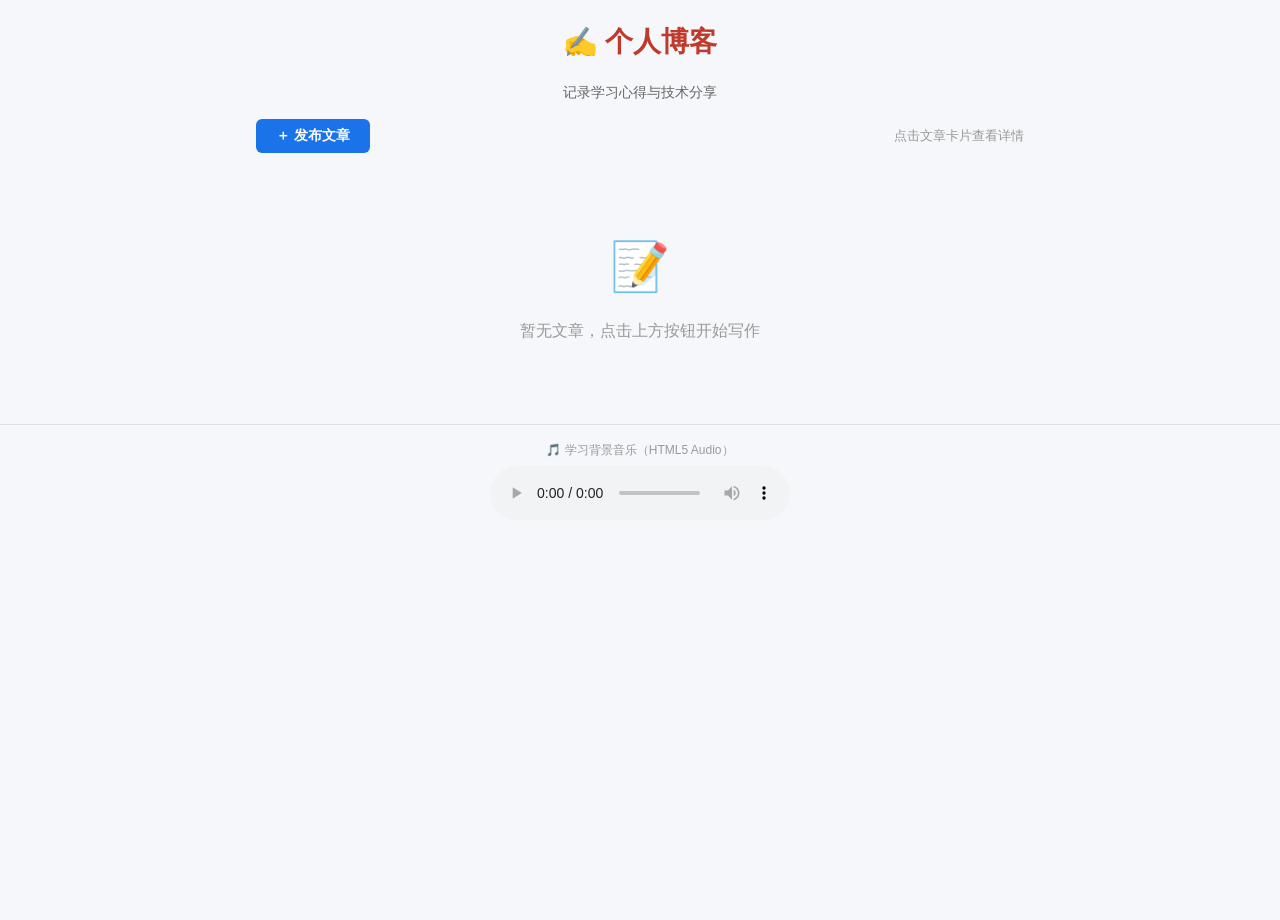
==== blog.html @ 4bdd32db "feat: Enhance personal learning website with new modules and UI improvements - Updated course introd" ====
<!DOCTYPE html>
<html lang="zh-cn">
<head>
    <meta charset="UTF-8">
    <meta name="viewport" content="width=device-width, initial-scale=1.0">
    <title>个人博客 — 个人学习网站</title>
    <link rel="stylesheet" href="css/common.css">
    <link rel="stylesheet" href="css/pages.css">
</head>
<body>
    <header>
        <h2 class="page-title">✍️ 个人博客</h2>
        <p class="page-subtitle">记录学习心得与技术分享</p>
    </header>

    <!-- 工具栏 -->
    <div class="blog-toolbar">
        <button class="btn btn-primary" id="blogNewBtn">＋ 发布文章</button>
        <span style="color:var(--text-muted);font-size:13px;">点击文章卡片查看详情</span>
    </div>

    <!-- 文章编辑器（默认隐藏） -->
    <div class="blog-editor" id="blogEditor" style="display:none;">
        <h3 id="blogEditorTitle" style="text-align:center;color:#c0392b;margin-bottom:16px;">新建文章</h3>
        <form id="blogForm">
            <input type="hidden" id="blogEditId" value="">
            <div class="form-group">
                <label for="blogTitle">文章标题</label>
                <input type="text" id="blogTitle" placeholder="请输入文章标题" required>
            </div>
            <div class="form-group">
                <label for="blogCategory">分类标签</label>
                <input type="text" id="blogCategory" placeholder="如：前端、后端、算法…">
            </div>
            <div class="form-group">
                <label for="blogContent">文章内容</label>
                <textarea id="blogContent" rows="10" placeholder="请输入文章正文内容…" required></textarea>
            </div>
            <div class="form-actions" style="display:flex;gap:10px;justify-content:center;">
                <button type="submit" class="btn btn-success">保存文章</button>
                <button type="button" class="btn btn-outline" id="blogCancelBtn">取消</button>
            </div>
        </form>
    </div>

    <!-- 文章列表 -->
    <section class="blog-list" id="blogList" aria-label="博客文章列表"></section>

    <!-- 音频播放器（HTML5 audio 示例，满足考核要求） -->
    <footer style="text-align:center;padding:16px;border-top:1px solid var(--border);margin-top:20px;">
        <p style="font-size:12px;color:var(--text-muted);">🎵 学习背景音乐（HTML5 Audio）</p>
        <audio controls loop style="max-width:300px;margin-top:6px;">
            <!-- 使用静默音轨作为占位，避免裂图问题；可替换为真实音频文件 -->
            <source src="#" type="audio/mpeg">
            您的浏览器不支持 audio 标签。
        </audio>
    </footer>

    <script src="js/blog.js"></script>
    <script>
        window.addEventListener('load', function () {
            BlogApp.init({
                listSelector: '#blogList',
                editorSelector: '#blogEditor',
                formSelector: '#blogForm',
                cancelSelector: '#blogCancelBtn',
                newBtnSelector: '#blogNewBtn'
            });
        });
    </script>
</body>
</html>
---- css/common.css ----
/* ============================================================
   common.css — 个人学习网站 全局公共样式
   包含：CSS变量、重置、布局、导航、按钮、表单、浮层、响应式
   ============================================================ */

/* ---------- CSS 变量 ---------- */
:root {
    --primary: #1a73e8;
    --primary-dark: #1557b0;
    --success: #27ae60;
    --danger: #e74c3c;
    --warning: #f39c12;
    --bg: #f5f7fa;
    --bg-card: #ffffff;
    --text: #333333;
    --text-light: #666666;
    --text-muted: #999999;
    --border: #e0e0e0;
    --shadow: 0 2px 8px rgba(0, 0, 0, 0.1);
    --shadow-hover: 0 4px 16px rgba(0, 0, 0, 0.15);
    --radius: 8px;
    --transition: 0.3s ease;
    --header-height: 60px;
    --footer-height: 50px;
}

/* ---------- 全局重置 ---------- */
*, *::before, *::after {
    box-sizing: border-box;
    margin: 0;
    padding: 0;
}

html {
    scroll-behavior: smooth;
}

body {
    font-family: "Microsoft YaHei", "PingFang SC", "Helvetica Neue", Arial, sans-serif;
    font-size: 15px;
    line-height: 1.6;
    color: var(--text);
    background: var(--bg);
    overflow-x: hidden;
    min-height: 100vh;
}

a {
    color: var(--primary);
    text-decoration: none;
    transition: color var(--transition);
}

a:hover {
    color: var(--primary-dark);
}

img {
    max-width: 100%;
    height: auto;
    display: block;
}

/* ---------- 通用布局类 ---------- */
.container {
    max-width: 1200px;
    margin: 0 auto;
    padding: 0 16px;
}

.flex-row {
    display: flex;
    flex-direction: row;
    align-items: center;
    gap: 12px;
}

.flex-col {
    display: flex;
    flex-direction: column;
    gap: 12px;
}

.flex-wrap {
    flex-wrap: wrap;
}

.flex-center {
    display: flex;
    align-items: center;
    justify-content: center;
}

.flex-between {
    display: flex;
    align-items: center;
    justify-content: space-between;
}

.grid-2 { display: grid; grid-template-columns: repeat(2, 1fr); gap: 16px; }
.grid-3 { display: grid; grid-template-columns: repeat(3, 1fr); gap: 16px; }
.grid-4 { display: grid; grid-template-columns: repeat(4, 1fr); gap: 16px; }

/* ---------- 页面标题 ---------- */
.page-title {
    text-align: center;
    color: #c0392b;
    font-size: 28px;
    font-weight: 700;
    margin: 20px 0 16px;
}

.page-subtitle {
    text-align: center;
    color: var(--text-light);
    font-size: 14px;
    margin-bottom: 16px;
}

/* ---------- 卡片 ---------- */
.card {
    background: var(--bg-card);
    border-radius: var(--radius);
    box-shadow: var(--shadow);
    padding: 20px;
    transition: transform var(--transition), box-shadow var(--transition);
}

.card:hover {
    transform: translateY(-4px);
    box-shadow: var(--shadow-hover);
}

.card-title {
    font-size: 18px;
    font-weight: 700;
    color: var(--text);
    margin-bottom: 12px;
    padding-bottom: 8px;
    border-bottom: 2px solid var(--primary);
}

/* ---------- 按钮 ---------- */
.btn {
    display: inline-block;
    padding: 8px 20px;
    font-size: 14px;
    font-weight: 600;
    border: none;
    border-radius: 6px;
    cursor: pointer;
    transition: all var(--transition);
    text-align: center;
    font-family: inherit;
}

.btn:hover {
    opacity: 0.88;
    transform: translateY(-1px);
}

.btn:active {
    transform: translateY(0);
}

.btn-primary {
    background: var(--primary);
    color: #fff;
}

.btn-primary:hover { background: var(--primary-dark); }

.btn-success {
    background: var(--success);
    color: #fff;
}

.btn-danger {
    background: var(--danger);
    color: #fff;
}

.btn-outline {
    background: transparent;
    border: 2px solid var(--primary);
    color: var(--primary);
}

.btn-outline:hover {
    background: var(--primary);
    color: #fff;
}

.btn-sm { padding: 4px 12px; font-size: 12px; }
.btn-lg { padding: 12px 28px; font-size: 16px; }

/* ---------- 表单 ---------- */
.form-group {
    margin-bottom: 14px;
}

.form-group label {
    display: block;
    margin-bottom: 4px;
    color: var(--text);
    font-weight: 600;
    font-size: 14px;
}

.form-group input,
.form-group textarea,
.form-group select {
    width: 100%;
    padding: 10px 12px;
    font-size: 14px;
    font-family: inherit;
    border: 2px solid var(--border);
    border-radius: 6px;
    background: var(--bg-card);
    color: var(--text);
    transition: border-color var(--transition);
}

.form-group input:focus,
.form-group textarea:focus,
.form-group select:focus {
    outline: none;
    border-color: var(--primary);
    box-shadow: 0 0 0 3px rgba(26, 115, 232, 0.15);
}

.form-group .error-msg {
    color: var(--danger);
    font-size: 12px;
    margin-top: 4px;
    display: none;
}

.form-group.error input {
    border-color: var(--danger);
}

.form-group.error .error-msg {
    display: block;
}

.form-row {
    display: flex;
    gap: 16px;
}

.form-row .form-group {
    flex: 1;
}

/* ---------- Radio 按钮组 ---------- */
.radio-group {
    display: flex;
    gap: 16px;
    padding: 6px 0;
}

.radio-group label {
    display: flex;
    align-items: center;
    gap: 4px;
    cursor: pointer;
    font-weight: normal;
}

.radio-group input[type="radio"] {
    width: auto;
    accent-color: var(--primary);
}

/* ---------- 表格 ---------- */
table {
    width: 100%;
    border-collapse: collapse;
    font-size: 14px;
}

th, td {
    border: 1px solid var(--border);
    padding: 10px 12px;
    text-align: center;
}

th {
    background: var(--primary);
    color: #fff;
    font-weight: 700;
}

tr:nth-child(even) {
    background: #f9f9f9;
}

tr:hover {
    background: #eef4ff;
}

/* ---------- 导航栏 ---------- */
.navbar {
    display: flex;
    align-items: center;
    justify-content: space-between;
    padding: 0 20px;
    height: var(--header-height);
    background: linear-gradient(135deg, #1a73e8, #4a90d9);
    color: #fff;
    position: sticky;
    top: 0;
    z-index: 100;
    box-shadow: 0 2px 8px rgba(0,0,0,0.15);
}

.navbar-brand {
    font-size: 20px;
    font-weight: 700;
    color: #fff;
}

.navbar-links {
    display: flex;
    gap: 20px;
    list-style: none;
}

.navbar-links a {
    color: rgba(255,255,255,0.9);
    font-size: 15px;
    padding: 6px 10px;
    border-radius: 4px;
    transition: all var(--transition);
}

.navbar-links a:hover,
.navbar-links a.active {
    color: #fff;
    background: rgba(255,255,255,0.2);
}

.navbar-user {
    display: flex;
    align-items: center;
    gap: 10px;
    font-size: 14px;
}

.navbar-user .logout-btn {
    background: rgba(255,255,255,0.2);
    border: 1px solid rgba(255,255,255,0.4);
    color: #fff;
    padding: 4px 12px;
    border-radius: 4px;
    cursor: pointer;
    font-size: 13px;
    transition: background var(--transition);
}

.navbar-user .logout-btn:hover {
    background: rgba(255,255,255,0.35);
}

/* 汉堡菜单（移动端） */
.hamburger {
    display: none;
    font-size: 24px;
    cursor: pointer;
    background: none;
    border: none;
    color: #fff;
    padding: 4px 8px;
}

/* ---------- 页脚 ---------- */
.footer {
    text-align: center;
    padding: 14px 0;
    background: linear-gradient(135deg, #2c3e50, #34495e);
    color: rgba(255,255,255,0.85);
    font-size: 13px;
    line-height: 1.8;
    position: relative;
    bottom: 0;
    width: 100%;
}

/* ---------- 浮层（Modal） ---------- */
.modal-overlay {
    position: fixed;
    inset: 0;
    background: rgba(0, 0, 0, 0.55);
    display: flex;
    align-items: center;
    justify-content: center;
    z-index: 1000;
    animation: fadeIn 0.3s ease;
}

.modal {
    background: var(--bg-card);
    border-radius: 12px;
    padding: 30px;
    width: 400px;
    max-width: 90vw;
    box-shadow: 0 20px 60px rgba(0,0,0,0.3);
    animation: slideUp 0.35s ease;
}

.modal-header {
    text-align: center;
    margin-bottom: 24px;
}

.modal-header h2 {
    font-size: 24px;
    color: var(--primary);
    margin-bottom: 4px;
}

.modal-header p {
    color: var(--text-muted);
    font-size: 13px;
}

.modal-tabs {
    display: flex;
    border-bottom: 2px solid var(--border);
    margin-bottom: 20px;
}

.modal-tab {
    flex: 1;
    text-align: center;
    padding: 10px 0;
    cursor: pointer;
    font-weight: 600;
    color: var(--text-muted);
    border-bottom: 3px solid transparent;
    transition: all var(--transition);
    background: none;
    border-top: none;
    border-left: none;
    border-right: none;
    font-size: 15px;
    font-family: inherit;
}

.modal-tab.active {
    color: var(--primary);
    border-bottom-color: var(--primary);
}

.modal-body {}
.modal-body .form-panel { display: none; }
.modal-body .form-panel.active { display: block; }

.modal-footer {
    text-align: center;
    margin-top: 20px;
    font-size: 12px;
    color: var(--text-muted);
}

/* ---------- 轮播图 ---------- */
.carousel {
    position: relative;
    width: 100%;
    height: 280px;
    overflow: hidden;
    background: #333;
}

.carousel-track {
    display: flex;
    height: 100%;
    transition: transform 0.5s ease;
}

.carousel-slide {
    min-width: 100%;
    height: 100%;
    display: flex;
    flex-direction: column;
    align-items: center;
    justify-content: center;
    color: #fff;
    font-size: 28px;
    font-weight: 700;
}

.carousel-slide:nth-child(1) { background: linear-gradient(135deg, #667eea, #764ba2); }
.carousel-slide:nth-child(2) { background: linear-gradient(135deg, #f093fb, #f5576c); }
.carousel-slide:nth-child(3) { background: linear-gradient(135deg, #4facfe, #00f2fe); }

.carousel-slide h3 { font-size: 32px; margin-bottom: 8px; }
.carousel-slide p { font-size: 16px; opacity: 0.9; }

.carousel-btn {
    position: absolute;
    top: 50%;
    transform: translateY(-50%);
    background: rgba(255,255,255,0.25);
    border: none;
    color: #fff;
    font-size: 28px;
    width: 44px;
    height: 44px;
    border-radius: 50%;
    cursor: pointer;
    transition: background var(--transition);
    z-index: 10;
}

.carousel-btn:hover { background: rgba(255,255,255,0.5); }
.carousel-btn.prev { left: 16px; }
.carousel-btn.next { right: 16px; }

.carousel-dots {
    position: absolute;
    bottom: 16px;
    left: 50%;
    transform: translateX(-50%);
    display: flex;
    gap: 8px;
}

.carousel-dot {
    width: 10px;
    height: 10px;
    border-radius: 50%;
    background: rgba(255,255,255,0.5);
    border: none;
    cursor: pointer;
    transition: all var(--transition);
}

.carousel-dot.active {
    background: #fff;
    transform: scale(1.3);
}

/* ---------- 动画 ---------- */
@keyframes fadeIn {
    from { opacity: 0; }
    to   { opacity: 1; }
}

@keyframes slideUp {
    from { opacity: 0; transform: translateY(30px); }
    to   { opacity: 1; transform: translateY(0); }
}

@keyframes slideDown {
    from { opacity: 0; transform: translateY(-20px); }
    to   { opacity: 1; transform: translateY(0); }
}

@keyframes fadeInUp {
    from { opacity: 0; transform: translateY(20px); }
    to   { opacity: 1; transform: translateY(0); }
}

@keyframes pulse {
    0%, 100% { transform: scale(1); }
    50%      { transform: scale(1.05); }
}

@keyframes spin {
    from { transform: rotate(0deg); }
    to   { transform: rotate(360deg); }
}

@keyframes progressBar {
    from { width: 0; }
}

.animate-fadeIn { animation: fadeIn 0.5s ease; }
.animate-slideUp { animation: slideUp 0.5s ease; }
.animate-fadeInUp { animation: fadeInUp 0.6s ease; }

/* ---------- 主内容 iframe 区域 ---------- */
.main-content-area {
    min-height: calc(100vh - var(--header-height) - 280px - var(--footer-height) - 20px);
    padding: 16px;
    background: var(--bg);
}

.mainFrame {
    display: block;
    width: 100%;
    min-height: 540px;
    background: #fff;
    border: none;
    border-radius: var(--radius);
    box-shadow: var(--shadow);
}

/* ---------- 进度条 ---------- */
.progress-bar {
    width: 100%;
    height: 20px;
    background: #e9ecef;
    border-radius: 10px;
    overflow: hidden;
}

.progress-fill {
    height: 100%;
    border-radius: 10px;
    background: linear-gradient(90deg, var(--primary), #4a90d9);
    animation: progressBar 1.5s ease;
    transition: width 0.8s ease;
}

/* ---------- 标签/徽章 ---------- */
.badge {
    display: inline-block;
    padding: 2px 10px;
    font-size: 12px;
    font-weight: 600;
    border-radius: 12px;
    color: #fff;
}

.badge-primary { background: var(--primary); }
.badge-success { background: var(--success); }
.badge-danger  { background: var(--danger); }
.badge-warning { background: var(--warning); }

.tag {
    display: inline-block;
    padding: 2px 8px;
    font-size: 12px;
    border-radius: 4px;
    margin: 2px;
    background: #eef4ff;
    color: var(--primary);
}

/* ---------- 空状态 ---------- */
.empty-state {
    text-align: center;
    padding: 60px 20px;
    color: var(--text-muted);
}

.empty-state .icon {
    font-size: 48px;
    margin-bottom: 12px;
}

.empty-state p {
    font-size: 16px;
}

/* ---------- Toast 提示 ---------- */
.toast {
    position: fixed;
    top: 20px;
    left: 50%;
    transform: translateX(-50%);
    background: var(--success);
    color: #fff;
    padding: 12px 28px;
    border-radius: 8px;
    font-size: 14px;
    font-weight: 600;
    z-index: 2000;
    box-shadow: 0 4px 16px rgba(0,0,0,0.2);
    animation: slideDown 0.3s ease, fadeIn 0.3s ease;
}

.toast.error { background: var(--danger); }
.toast.warning { background: var(--warning); }

/* ---------- 响应式 ---------- */
@media (max-width: 1024px) {
    .grid-4 { grid-template-columns: repeat(2, 1fr); }
    .grid-3 { grid-template-columns: repeat(2, 1fr); }
    .carousel { height: 220px; }
    .carousel-slide h3 { font-size: 24px; }
}

@media (max-width: 768px) {
    .navbar-links {
        display: none;
        position: absolute;
        top: var(--header-height);
        left: 0;
        right: 0;
        flex-direction: column;
        background: var(--primary);
        padding: 12px 0;
        gap: 0;
    }
    .navbar-links.open {
        display: flex;
    }
    .navbar-links a {
        padding: 12px 20px;
        border-bottom: 1px solid rgba(255,255,255,0.1);
    }
    .hamburger { display: block; }
    .grid-2, .grid-3, .grid-4 { grid-template-columns: 1fr; }
    .form-row { flex-direction: column; }
    .carousel { height: 180px; }
    .carousel-slide h3 { font-size: 20px; }
    .carousel-slide p { font-size: 14px; }
    .carousel-btn { width: 36px; height: 36px; font-size: 22px; }
    .modal { padding: 20px; }
    .page-title { font-size: 22px; }
    table { font-size: 12px; }
    th, td { padding: 6px 8px; }
}

@media (max-width: 480px) {
    .navbar-brand { font-size: 16px; }
    .carousel { height: 150px; }
    .carousel-slide h3 { font-size: 16px; }
    .carousel-slide p { font-size: 12px; }
    .btn { padding: 6px 14px; font-size: 13px; }
}
---- css/pages.css ----
/* ============================================================
   pages.css — 各页面特定样式
   包含：课程简介、课表、教材、备忘录、记账本、仪表盘、博客
   ============================================================ */

/* ====== 课程简介页 ====== */
.intro-article {
    padding: 0 20px;
    max-width: 900px;
    margin: 0 auto;
    animation: fadeInUp 0.6s ease;
}

.intro-article p {
    color: var(--text);
    line-height: 2;
    margin-bottom: 16px;
    text-indent: 2em;
}

.intro-article big {
    font-size: 1.4em;
    color: var(--primary);
}

.intro-article em {
    color: var(--danger);
    font-style: normal;
    font-weight: 600;
}

.intro-article .code {
    font-family: "Courier New", monospace;
    background: #f0f0f0;
    padding: 1px 6px;
    border-radius: 3px;
}

/* ====== 课表页 ====== */
.schedule-table-wrap {
    overflow-x: auto;
    padding: 0 16px;
    max-width: 1000px;
    margin: 0 auto;
}

.schedule-table-wrap table {
    margin: 0 auto;
    min-width: 700px;
    animation: fadeInUp 0.5s ease;
}

.schedule-table-wrap td {
    cursor: pointer;
    transition: transform var(--transition), box-shadow var(--transition);
}

.schedule-table-wrap td:hover {
    transform: scale(1.04);
    box-shadow: 0 4px 12px rgba(0,0,0,0.15);
    z-index: 2;
    position: relative;
}

/* 课表课程颜色 */
#computer-architecture  { background: #e74c3c; color: #fff; }
#java-programming       { background: #2c9dff; color: #fff; }
#database-systems       { background: #1cf4e9; color: #333; }
#web-development         { background: #27ae60; color: #fff; }
#modern-chinese-history  { background: #fffb00; color: #333; }
#discrete-mathematics    { background: #f8009d; color: #fff; }

.course-info-card {
    max-width: 450px;
    margin: 16px auto;
    background: #fff;
    border: 2px solid var(--primary);
    border-radius: var(--radius);
    padding: 16px;
    animation: slideUp 0.4s ease;
    box-shadow: var(--shadow);
}

.course-info-card h3 {
    text-align: center;
    color: var(--danger);
    margin-bottom: 12px;
}

.course-info-card .info-table {
    width: 100%;
    border: 1px solid black;
    border-collapse: collapse;
}

.course-info-card .info-table td {
    border: 1px solid black;
    padding: 8px 12px;
}

.course-info-card .info-label {
    font-weight: 700;
    color: var(--primary);
    width: 80px;
}

/* 响应式：移动端隐藏节次列 */
@media (max-width: 640px) {
    .jc { display: none; }
    .schedule-table-wrap table th:first-child,
    .schedule-table-wrap table td[rowspan] {
        display: none;
    }
}

/* ====== 教材页 ====== */
.textbook-section {
    padding: 20px;
    text-align: center;
}

.course-grid {
    display: flex;
    flex-wrap: wrap;
    justify-content: center;
    gap: 30px;
}

.course-card {
    width: 280px;
    text-align: center;
    animation: fadeInUp 0.6s ease;
}

.course-card .course-name {
    font-size: 20px;
    color: var(--primary);
    font-weight: 700;
    margin-bottom: 12px;
}

.course-card .course-type {
    color: var(--success);
    font-weight: 600;
}

.course-card figure {
    margin-bottom: 12px;
}

.course-card figcaption {
    font-size: 14px;
    color: var(--text-light);
    margin-bottom: 6px;
}

.course-card img {
    transition: transform 1s ease, height 0.6s ease;
    transform-origin: center center;
    width: auto;
    height: 280px;
    display: block;
    margin: 0 auto;
    border-radius: 6px;
    box-shadow: var(--shadow);
}

.course-card img:hover {
    transform: rotate(360deg);
    height: 420px;
}

/* ====== 备忘录页 ====== */
/* 备忘录按钮（兼容旧类名） */
.memo-btn {
    display: inline-block;
    padding: 8px 20px;
    font-size: 14px;
    font-weight: 600;
    border: none;
    border-radius: 6px;
    cursor: pointer;
    transition: all 0.3s ease;
    font-family: inherit;
}

.memo-btn:hover { opacity: 0.88; transform: translateY(-1px); }
.memo-btn-primary { background: var(--primary); color: #fff; }
.memo-btn-success { background: var(--success); color: #fff; }
.memo-btn-secondary { background: #888; color: #fff; }
.memo-btn-secondary:hover { background: #666; }

.memo-toolbar {
    text-align: center;
    margin: 16px 0;
}

.memo-form-wrap {
    max-width: 520px;
    margin: 16px auto;
    padding: 20px;
    border: 2px solid var(--primary);
    border-radius: var(--radius);
    background: #e8f4fd;
    animation: slideUp 0.4s ease;
}

.memo-form-wrap h3 {
    margin-bottom: 16px;
    color: var(--danger);
    text-align: center;
}

.memo-list {
    max-width: 650px;
    margin: 16px auto;
    padding: 0 16px;
}

.memo-count {
    text-align: center;
    color: var(--text-light);
    font-size: 13px;
    margin-bottom: 10px;
}

.memo-item {
    border: 1px solid var(--border);
    border-radius: var(--radius);
    padding: 12px 16px;
    margin-bottom: 10px;
    background: var(--bg-card);
    transition: background var(--transition), transform var(--transition);
}

.memo-item:hover {
    background: #fff0f3;
    transform: translateX(4px);
}

.memo-item-header {
    display: flex;
    justify-content: space-between;
    align-items: center;
    margin-bottom: 8px;
    padding-bottom: 8px;
    border-bottom: 1px dashed var(--border);
}

.memo-item-date {
    font-weight: 700;
    color: var(--primary);
    font-size: 13px;
}

.memo-item-weekday {
    color: var(--warning);
    font-size: 12px;
    margin-left: 6px;
}

.memo-item-content {
    color: var(--text);
    font-size: 14px;
    line-height: 1.7;
    white-space: pre-wrap;
    word-break: break-all;
}

.memo-item-time {
    color: var(--text-muted);
    font-size: 12px;
    margin-top: 6px;
    text-align: right;
}

/* 已完成样式 */
.memo-done .memo-item-content {
    color: #aaa;
    text-decoration: line-through;
}

/* 重要项样式 */
.memo-important {
    border-left: 4px solid var(--danger);
}

.memo-important .memo-item-content {
    color: #c0392b;
}

.memo-meta {
    font-size: 12px;
    color: var(--text-light);
    margin-left: 8px;
}

.memo-delete-btn,
.memo-toggle-btn {
    background: none;
    border: 1px solid var(--border);
    border-radius: 4px;
    cursor: pointer;
    font-size: 12px;
    padding: 2px 8px;
    color: var(--text-light);
    transition: all var(--transition);
    margin-left: 4px;
}

.memo-delete-btn:hover { color: var(--danger); border-color: var(--danger); }
.memo-toggle-btn:hover { color: var(--success); border-color: var(--success); }

/* ====== 记账本页 ====== */
.expense-form-area {
    max-width: 500px;
    margin: 16px auto;
    padding: 20px;
    border: 2px solid var(--primary);
    border-radius: var(--radius);
    background: var(--bg-card);
    animation: slideUp 0.4s ease;
}

.expense-stats {
    display: flex;
    gap: 16px;
    max-width: 700px;
    margin: 16px auto;
    flex-wrap: wrap;
}

.stat-card {
    flex: 1;
    min-width: 160px;
    padding: 16px;
    border-radius: var(--radius);
    text-align: center;
    color: #fff;
    animation: fadeInUp 0.5s ease;
    box-shadow: var(--shadow);
}

.stat-card.income  { background: linear-gradient(135deg, #27ae60, #2ecc71); }
.stat-card.expense { background: linear-gradient(135deg, #e74c3c, #f39c12); }
.stat-card.balance { background: linear-gradient(135deg, #1a73e8, #4a90d9); }

.stat-card .stat-label { font-size: 13px; opacity: 0.85; }
.stat-card .stat-value { font-size: 28px; font-weight: 700; margin-top: 4px; }
.stat-card .stat-value::before { content: "¥"; font-size: 18px; }

.expense-list {
    max-width: 700px;
    margin: 16px auto;
    padding: 0 16px;
}

.expense-item {
    display: flex;
    justify-content: space-between;
    align-items: center;
    padding: 12px 16px;
    border-left: 5px solid var(--primary);
    background: var(--bg-card);
    margin-bottom: 8px;
    border-radius: 0 var(--radius) var(--radius) 0;
    transition: transform var(--transition);
    animation: fadeInUp 0.3s ease;
}

.expense-item:hover { transform: translateX(4px); }

.expense-item.income  { border-left-color: var(--success); }
.expense-item.expense { border-left-color: var(--danger); }

.expense-item .expense-info { flex: 1; }
.expense-item .expense-category { font-size: 14px; font-weight: 600; }
.expense-item .expense-date { font-size: 12px; color: var(--text-muted); }

.expense-item .expense-amount {
    font-size: 20px;
    font-weight: 700;
    margin-right: 12px;
}

.expense-item.income .expense-amount { color: var(--success); }
.expense-item.expense .expense-amount { color: var(--danger); }

.chart-container {
    max-width: 500px;
    margin: 16px auto;
    text-align: center;
}

/* ====== 课程仪表盘页 ====== */
.dashboard-section {
    max-width: 1000px;
    margin: 0 auto;
    padding: 0 16px;
}

.dashboard-grid {
    display: grid;
    grid-template-columns: repeat(2, 1fr);
    gap: 20px;
    margin-bottom: 20px;
}

@media (max-width: 768px) {
    .dashboard-grid { grid-template-columns: 1fr; }
}

.gpa-ring {
    width: 140px;
    height: 140px;
    border-radius: 50%;
    margin: 12px auto;
    display: flex;
    align-items: center;
    justify-content: center;
    font-size: 36px;
    font-weight: 700;
    color: var(--primary);
    position: relative;
}

.course-progress-list {
    display: flex;
    flex-direction: column;
    gap: 12px;
}

.course-progress-item {
    animation: fadeInUp 0.4s ease;
}

.course-progress-item .label {
    display: flex;
    justify-content: space-between;
    font-size: 14px;
    margin-bottom: 4px;
}

.chart-canvas-wrap {
    text-align: center;
    margin: 16px 0;
}

.chart-canvas-wrap canvas {
    max-width: 100%;
}

/* ====== 个人博客页 ====== */
.blog-toolbar {
    display: flex;
    justify-content: space-between;
    align-items: center;
    max-width: 800px;
    margin: 16px auto;
    padding: 0 16px;
    flex-wrap: wrap;
    gap: 12px;
}

.blog-editor {
    max-width: 800px;
    margin: 16px auto;
    padding: 20px;
    background: var(--bg-card);
    border-radius: var(--radius);
    box-shadow: var(--shadow);
    animation: slideUp 0.4s ease;
}

.blog-list {
    max-width: 800px;
    margin: 16px auto;
    padding: 0 16px;
}

.blog-card {
    padding: 20px;
    background: var(--bg-card);
    border-radius: var(--radius);
    box-shadow: var(--shadow);
    margin-bottom: 16px;
    cursor: pointer;
    transition: all var(--transition);
    animation: fadeInUp 0.4s ease;
}

.blog-card:hover {
    transform: translateY(-4px);
    box-shadow: var(--shadow-hover);
}

.blog-card h3 {
    font-size: 20px;
    color: var(--primary);
    margin-bottom: 8px;
}

.blog-card .blog-summary {
    color: var(--text-light);
    font-size: 14px;
    line-height: 1.6;
    margin-bottom: 10px;
}

.blog-card .blog-meta {
    display: flex;
    gap: 16px;
    font-size: 12px;
    color: var(--text-muted);
    align-items: center;
}

.blog-detail {
    max-width: 800px;
    margin: 16px auto;
    padding: 24px;
    background: var(--bg-card);
    border-radius: var(--radius);
    box-shadow: var(--shadow);
    animation: fadeIn 0.4s ease;
}

.blog-detail h2 {
    font-size: 26px;
    color: var(--text);
    margin-bottom: 12px;
}

.blog-detail .blog-detail-meta {
    color: var(--text-muted);
    font-size: 13px;
    margin-bottom: 20px;
    padding-bottom: 16px;
    border-bottom: 1px solid var(--border);
}

.blog-detail .blog-detail-body {
    line-height: 2;
    font-size: 15px;
    color: var(--text);
    white-space: pre-wrap;
}

.blog-detail .back-btn {
    margin-bottom: 16px;
}

.blog-tags {
    display: flex;
    gap: 6px;
    flex-wrap: wrap;
    margin-top: 16px;
}
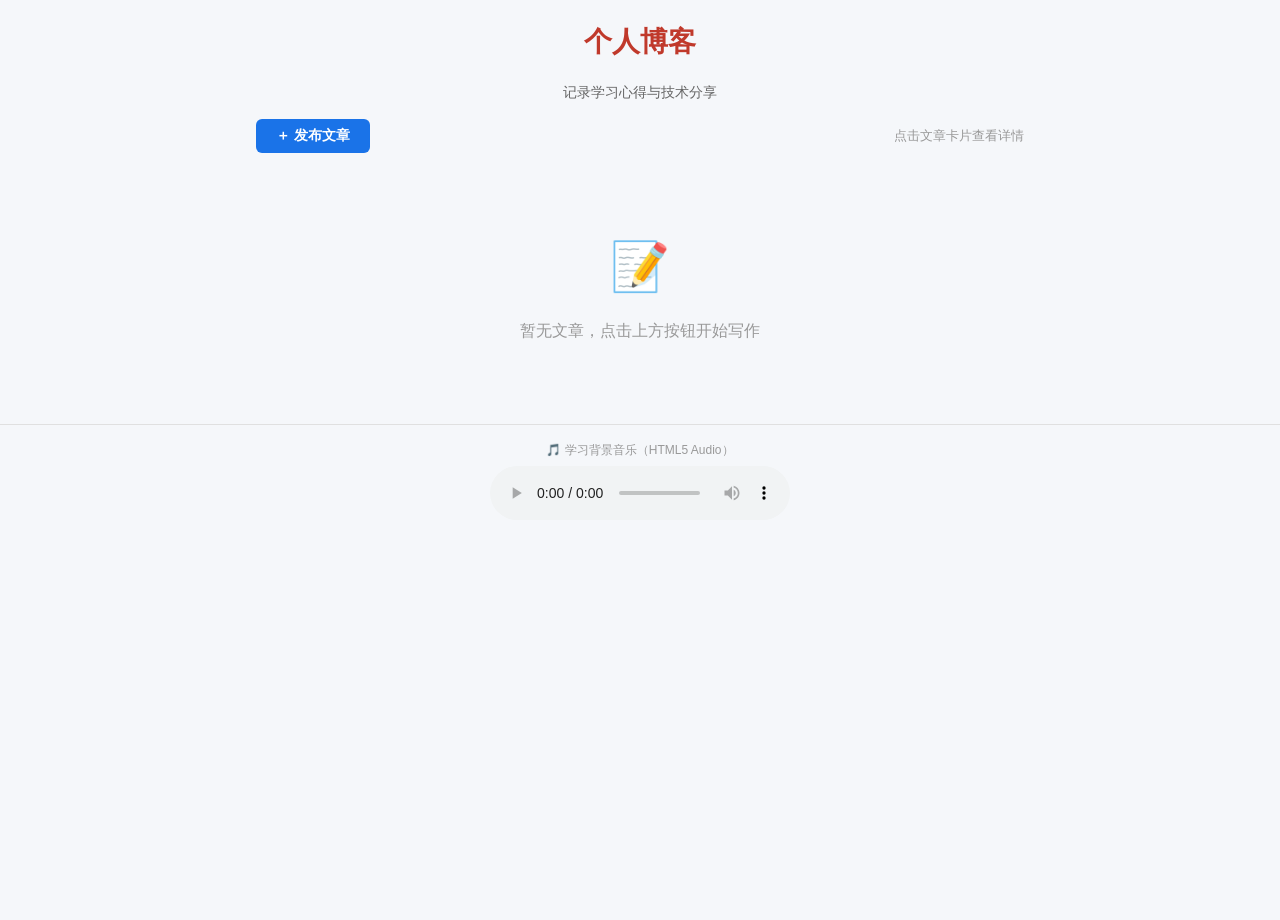
==== commit d810ae82: "feat: 移除页面标题中的表情符号，提升内容一致性" ====
--- a/blog.html
+++ b/blog.html
@@ -9,7 +9,7 @@
 </head>
 <body>
     <header>
-        <h2 class="page-title">✍️ 个人博客</h2>
+        <h2 class="page-title">个人博客</h2>
         <p class="page-subtitle">记录学习心得与技术分享</p>
     </header>
 
--- a/css/common.css
+++ b/css/common.css
@@ -33,6 +33,13 @@
 
 html {
     scroll-behavior: smooth;
+    -ms-overflow-style: none;
+    scrollbar-width: none;
+}
+
+html::-webkit-scrollbar {
+    width: 0;
+    height: 0;
 }
 
 body {
@@ -42,7 +49,15 @@
     color: var(--text);
     background: var(--bg);
     overflow-x: hidden;
+    overflow-y: auto;
     min-height: 100vh;
+    -ms-overflow-style: none;
+    scrollbar-width: none;
+}
+
+body::-webkit-scrollbar {
+    width: 0;
+    height: 0;
 }
 
 a {
@@ -346,6 +361,21 @@
     align-items: center;
     gap: 10px;
     font-size: 14px;
+    flex-shrink: 0;
+}
+
+#timeDisplay {
+    display: inline-block;
+    min-width: 72px;
+    text-align: right;
+    font-size: 13px;
+    font-variant-numeric: tabular-nums;
+    white-space: nowrap;
+}
+
+#userDisplay {
+    white-space: nowrap;
+    margin-left: 4px;
 }
 
 .navbar-user .logout-btn {
@@ -586,6 +616,7 @@
     min-height: calc(100vh - var(--header-height) - 280px - var(--footer-height) - 20px);
     padding: 16px;
     background: var(--bg);
+    overflow: hidden;
 }
 
 .mainFrame {
@@ -596,6 +627,7 @@
     border: none;
     border-radius: var(--radius);
     box-shadow: var(--shadow);
+    overflow: hidden;
 }
 
 /* ---------- 进度条 ---------- */
@@ -704,6 +736,12 @@
         border-bottom: 1px solid rgba(255,255,255,0.1);
     }
     .hamburger { display: block; }
+    .navbar-brand { font-size: 15px; max-width: 120px; overflow: hidden; text-overflow: ellipsis; white-space: nowrap; }
+    /* 移动端 navbar-user 精简 */
+    .navbar-user { gap: 6px; font-size: 12px; }
+    #timeDisplay { min-width: 56px; font-size: 11px; }
+    #userDisplay { max-width: 60px; overflow: hidden; text-overflow: ellipsis; font-size: 11px; }
+    .logout-btn { padding: 2px 8px !important; font-size: 11px !important; }
     .grid-2, .grid-3, .grid-4 { grid-template-columns: 1fr; }
     .form-row { flex-direction: column; }
     .carousel { height: 180px; }
--- a/css/pages.css
+++ b/css/pages.css
@@ -209,6 +209,30 @@
     margin-bottom: 16px;
     color: var(--danger);
     text-align: center;
+}
+
+/* 备忘录表单中的 radio 组对齐修复 */
+.memo-form-wrap .form-group > label:first-child {
+    display: block;
+    margin-bottom: 6px;
+    color: var(--text);
+    font-weight: 600;
+    font-size: 14px;
+}
+
+.memo-form-wrap .form-group > label:not(:first-child) {
+    display: inline-flex;
+    align-items: center;
+    gap: 4px;
+    margin-right: 16px;
+    cursor: pointer;
+    font-weight: normal;
+    font-size: 14px;
+}
+
+.memo-form-wrap .form-group > label:not(:first-child) input[type="radio"] {
+    width: auto;
+    accent-color: var(--primary);
 }
 
 .memo-list {
